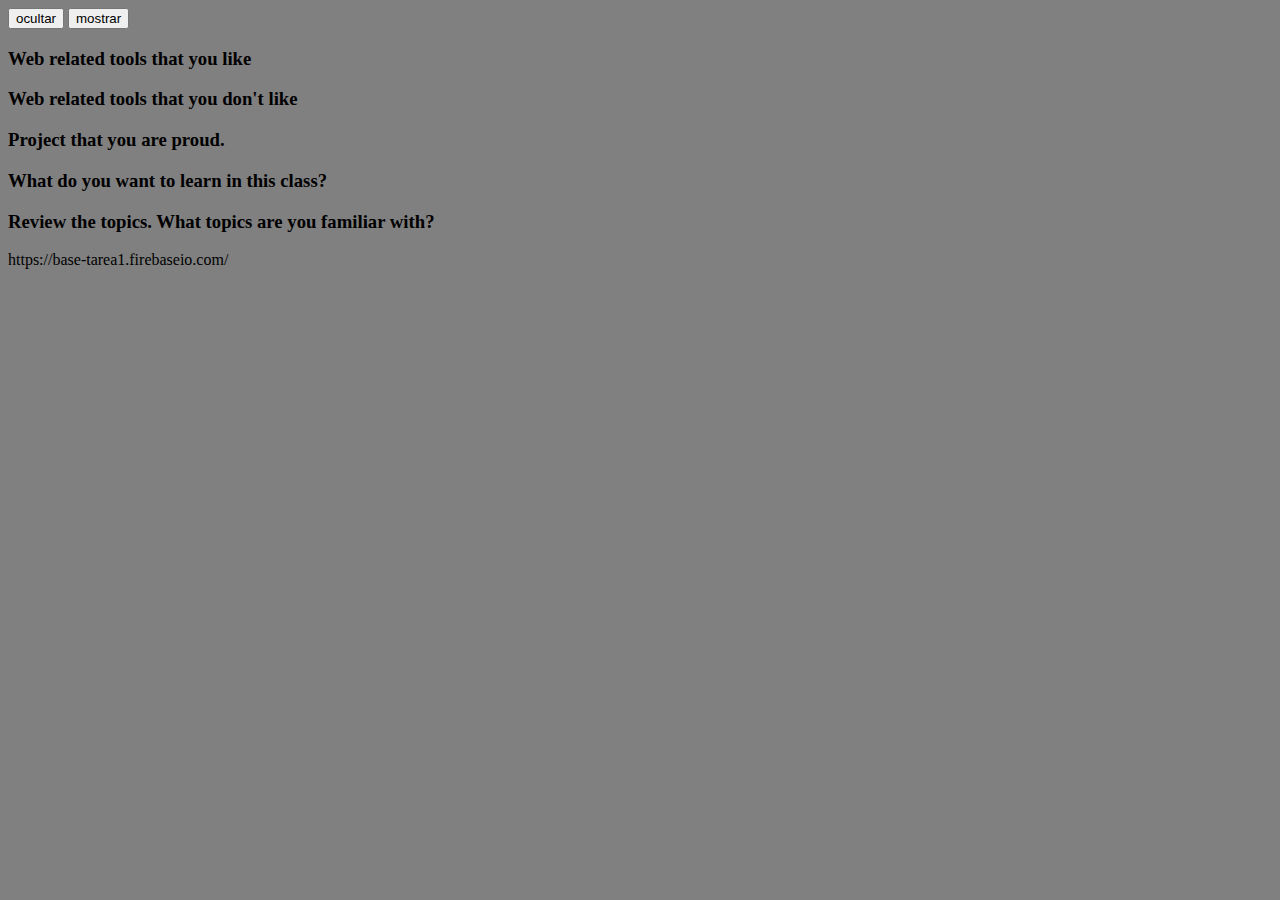
==== firsttask/index.html @ e1e94235 "cambio de nombtre" ====
<html>
<head>
  <link rel="stylesheet" type="text/css" href="style.css">
<script src="jquery-3.2.1.min.js"></script>

</head>
<script async src="https://www.googletagmanager.com/gtag/js?id=UA-112309011-1"></script>
<script src="https://cdn.firebase.com/js/client/2.4.2/firebase.js"></script>
		<script>
  			window.dataLayer = window.dataLayer || [];
  			function gtag(){dataLayer.push(arguments);}
  			gtag('js', new Date());

  			gtag('config', 'UA-112309011-1');
		</script>
<script>


$(document).ready(function(){
  $("p").hide();
    $("#hide").click(function(){
        $("p").hide(1000);
    });
    $("#show").click(function(){
        $("p").show(1000);
    });
});

</script>
</head>
<body style="background-image">
<div class="row">
  <button id="hide">ocultar</button>
  <button id="show">mostrar</button>

<h3>Web related tools that you like</h3>
<p>Pues de las que he usado las que me han gustado son de workframe Bootstrap y fundation, también me gusta usar Jquery, pues no sé si cuentan mucho como relacionadas a web pero también me gustan mucho las APIs que algunas compañías tienen que te facilitan acceder a la información de sus bases de datos lo que pues te deja realizar muchas cosas con ellas, por ejemplo el semestre pasado use una api de steam que nos permitía obtener  información de todos los juegos de la base de datos de steam y nos permitió realizar un recomendado de videojuegos.</p>
<h3>Web related tools that you don't like</h3>
<p>De herramientas web que no me gustan no se, quizá sea Ionic por que tuve una muy mal experiencia con dicha herramienta durante un taller vertical y no tuve en si una formación adecuada de dicha herramienta.
</p>

<h3>Project that you are proud.</h3>
<p>Uno de los proyectos de los que estoy orgullos pese a que no se finalizo fue uno en el que estuve involucrado de servicios social, el cual consistía en realizar una wepapp para escuelas prescolares, la cual buscaba facilitar la administración u organización de las actividades que realizarían los docentes, así como a la ves permitirles a los padres tener un seguimiento en tiempo real de las actividades realizadas por sus hijos, además de facilitar el pago de colegiaturas, etc. Ese proyecto surgió de mi jefa por parte de un documental que vio llamado los ignorados, el cual hablaba de la poca atención que prestan los padres por la educación prescolar de los niños o lo que sucede en dichas escuelas.
</p>
<h3>What do you want to learn in this class?</h3>

<p>Una de las cosas que me gustaría aprender son herramientas que me faciliten el back end, además de poder desarrollar mis habilidades en dicha área, nuevas herramientas o workframes para la realización de trabajos relacionados, así como un mejor uso de herramientas de bases de datos como firebase.
</p>
<h3>Review the topics. What topics are you familiar with?</h3>
<p>De los tópicos con los que estoy más familiarizado seria Json, HTML, CSS, JS,  aunque siento que me hace falta mas practica con esos últimos 2, también e usado un poco node.js y Jquery, y de Angular e visto muy poco.
</p>


</div>
https://base-tarea1.firebaseio.com/
</body>
</html>
---- firsttask/style.css ----
body{
  background-color: grey;

}
p{
  color:white;
}
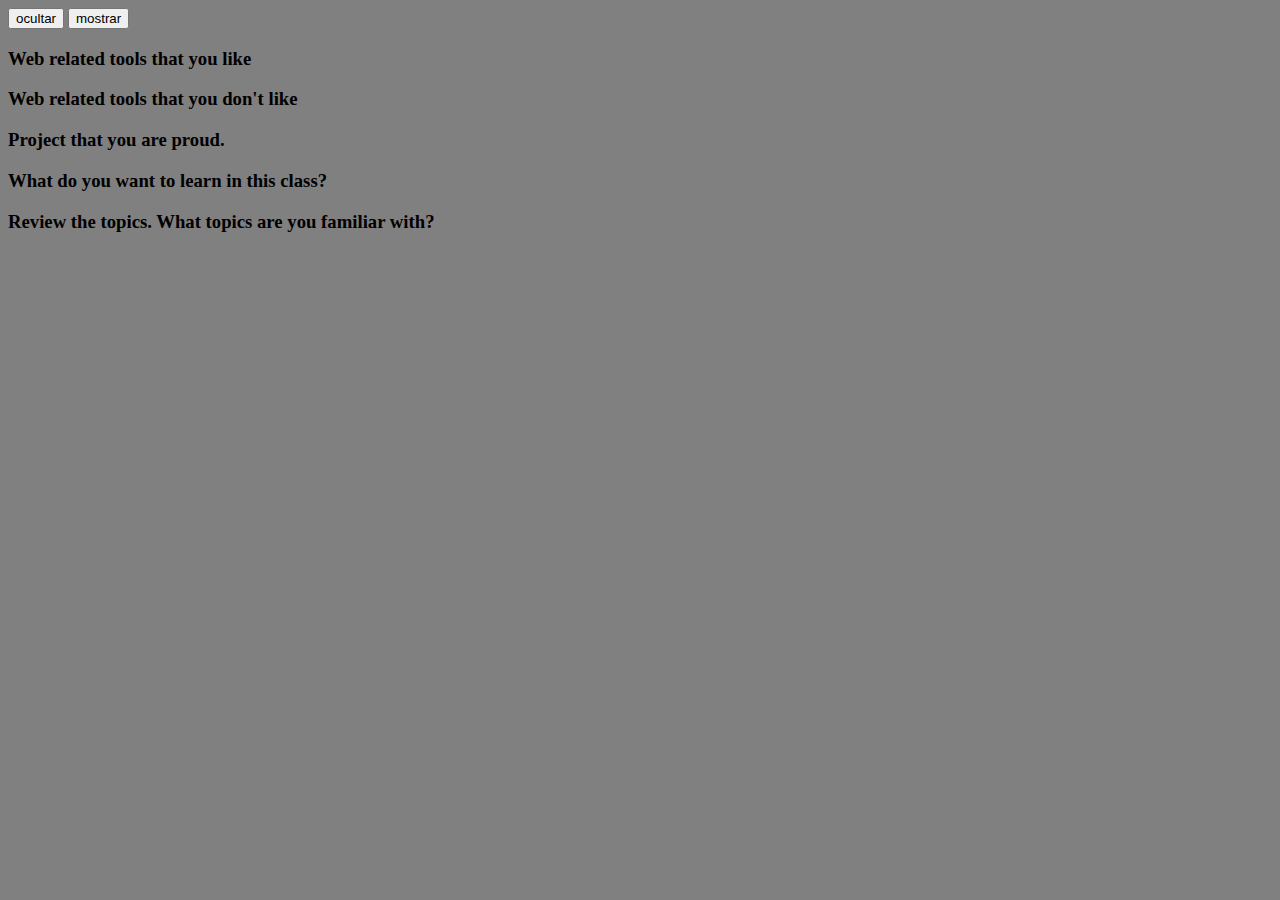
==== commit d5f28610: "linea borrada" ====
--- a/firsttask/index.html
+++ b/firsttask/index.html
@@ -52,6 +52,5 @@
 
 
 </div>
-https://base-tarea1.firebaseio.com/
 </body>
 </html>
